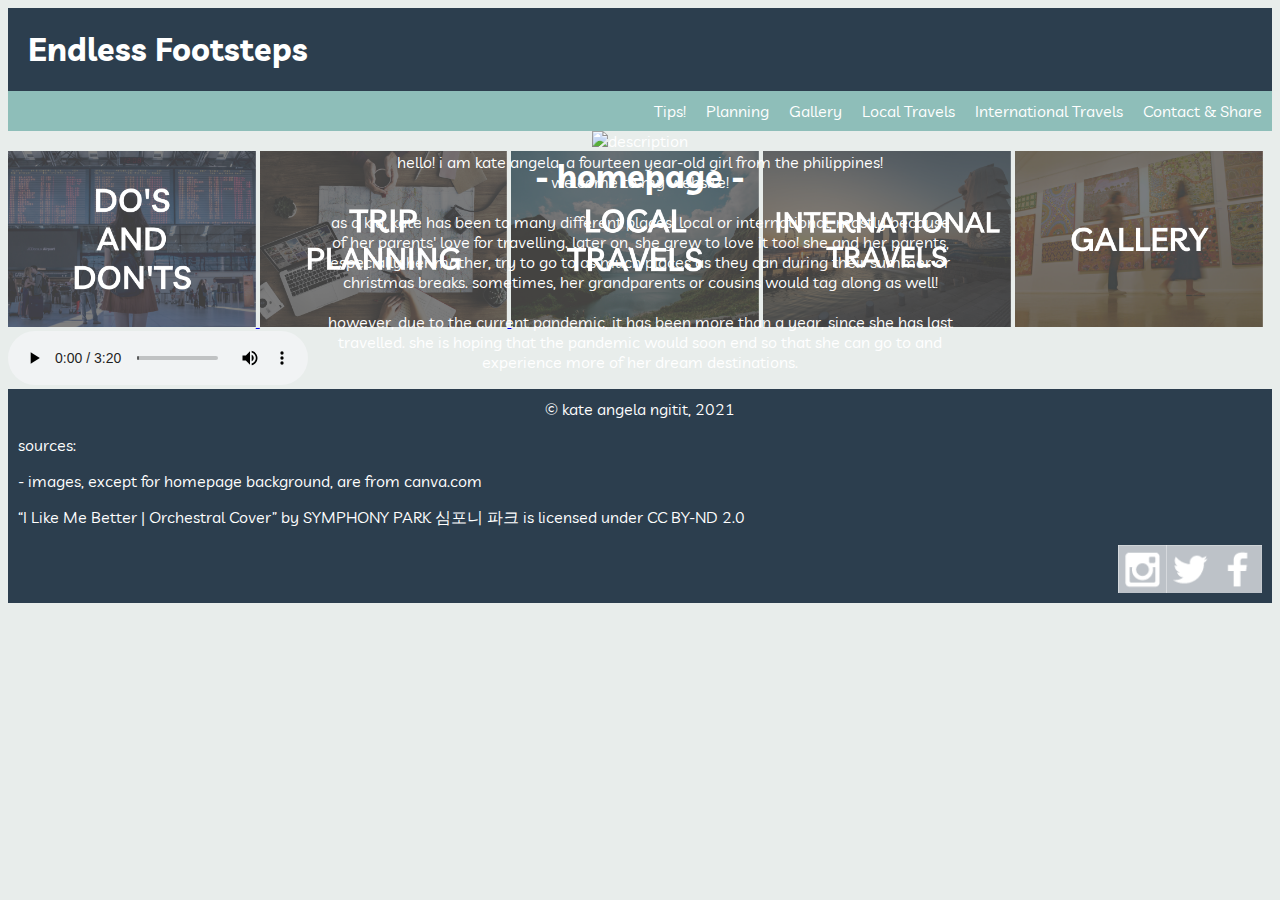
==== index.html @ 98e7bb0f "First Website Upload" ====
<!DOCTYPE html>
<html>
	<head>
		<title> Endless Footsteps </title>
		
		<meta charset = "UTF-8">
		<meta name = "author" content = "Kate Angela Ngitit">
		<meta name = "keywords" content = "HTML, CSS, JavaScript">
		<meta name = "revised" content = "08-February-2022">
	
		<link href="https://fonts.googleapis.com/css?family=Livvic" rel="stylesheet">
		<link href="index.css" rel="stylesheet">
		
	</head>
	
	<body>
		<div class="name">
			<h1> Endless Footsteps </h1>
		</div>
		
		<nav>
			<ul class= "navigation">
				<li class="links"><a href="#contact"> Contact & Share </a></li>
				<li class="links"><a href="#"> International Travels </a></li>
				<li class="links"><a href="#"> Local Travels </a></li>
				<li class="links"><a href="gallery.html"> Gallery </a></li>
				<li class="links"><a href="planning.html"> Planning </a></li>
				<li class="links"><a href="to_do-and-to_not_do.html"> Tips! </a></li>
			</ul>
		</nav>
		
		<div class = "image-bg">
			<img src = "images/banner.png" alt = "description" style = "width: 100%;">
			<h1 class = "home"> - homepage - </h1>
			<div class = "content">
				<p> hello! i am kate angela, a fourteen year-old girl from the philippines!
				<br> welcome to my website! <br><br>
				as a kid, kate has been to many different places, local or international, 
				mostly because of her parents' love for travelling. later on, she grew
				to love it too! she and her parents, especially her mother, try to go to
				as much places as they can during their summer or christmas breaks.
				sometimes, her grandparents or cousins would tag along as well!
				<br><br> however, due to the current pandemic, it has been more than a year,
				since she has last travelled. she is hoping that the pandemic would soon
				end so that she can go to and experience more of her dream destinations.
				</p>
			</div>
		</div>
		
		<div>
			<a href = "to_do-and-to_not_do.html"> 
				<img src = "images/2.png" width="19.6%" height="19.8%" alt = "Do's and Don'ts">
			</a>
			<a href = "planning.html">
				<img src = "images/1.png" width="19.6%" height="19.8%" alt = "Trip Planning">
			</a>
			<img src = "images/3.png" width="19.6%" height="19.8%" alt = "Local Travels">
			<img src = "images/4.png" width="19.6%" height="19.8%" alt = "International Travels">
			<a href = "gallery.html">
				<img src = "images/5.png" width="19.6%" height="19.8%" alt = "Gallery">
			</a>
		</div>
		
		<audio autoplay controls loop>
			<source src="mmfiles/Lauv - 'I Like Me Better'  _ Orchestral Cover.ogg" type="audio/ogg">
			<source src="mmfiles/Lauv - 'I Like Me Better'  _ Orchestral Cover.mp3" type="audio/mpeg">
			Your browser does not support the video element. Kindly update it to the latest version.
		</audio> 

		<footer id="contact">
			<div id="copyright"> &copy kate angela ngitit, 2021 </div>
			<div class="sources">
				<p> sources: </p>
				<p> - images, except for homepage background, are from canva.com </p>
				<p> “I Like Me Better | Orchestral Cover” by SYMPHONY PARK 심포니 파크 is licensed under CC BY-ND 2.0 </p>
			</div>
			<ul class="contacts">
				<li class="sprites"> <a href="https://www.facebook.com/100005296543838/">
						<div class="sprite-1">
						</div>
				</li> 
				<li class="sprites"> <a href="https://twitter.com/kateangela___">		
					<div class="sprite-2">
					</div>
				</li>
				<li class="sprites"> <a href="https://www.instagram.com/ketkaaaaaaat/">
					<div class="sprite-3">
					</div>
				</li>
			</ul>
		</footer>
	</body>
</html>
---- index.css ----
.name {
	float:left;
	width: 100%;
	box-sizing: border-box;
	padding-left: 20px;
	background-color: #2c3e4e;
	color: white;
}

body {
	background: #e8edeb;
	font-family: Livvic;
}

.image-bg {
	position: relative;
	text-align: center;
	color: white;
	width: 100%;
}

.home {
	position: absolute;
	top: 20%;
	left: 50%;
	right: 10%;
	bottom: 50%;
	transform: translate(-50%, -50%);
}

.content {
	position: absolute;
	top: 38%;
	left: 50%;
	right: 0%;
	bottom: 40%;
	transform: translate(-50%, -50%);
}

.navigation {
	list-style-type: none;
	top: 0;
	margin: 0;
	padding: 0;
	width: 100%;
	background-color: #8ebeb9;
	overflow: hidden;
}

.links {
	float: right;
}

.links a:link {
	display: block;
	background-color: #8ebeb9;
	padding: 10px;
	text-align: center;
	text-decoration: none;
	color: white;
}

.links a:visited {
	color: black;
}

.links a:hover {
	background-color: #5da29b;
	color: white;
}

.links a:active {
	background-color: #00b4e9;
	color: white;
}

footer {
	text-align: center;
	color: white;
	box-sizing: border-box;
	background-color: #2c3e4e;
	padding: 10px;
}

.sources {
	text-align: left;
}

.contacts {
	list-style-type: none;
	top: 0;
	margin: 0;
	padding: 0;
	width: 100%;
	overflow: hidden;
}

.sprites {
	float: right;
}

.sprite-1 {
	background: url('images/sprites.png') no-repeat -34px -464px;
	width: 48px;
	height: 48px;
}

.sprite-1:hover {
	background: url('images/sprites.png') no-repeat -34px -154px;
	width: 48px;
	height: 48px;
}

.sprite-2 {
	background: url('images/sprites.png') no-repeat -91px -464px;
	width: 48px;
	height: 48px;
}

.sprite-2:hover {
	background: url('images/sprites.png') no-repeat -91px -154px;
	width: 48px;
	height: 48px;
}

.sprite-3 {
	background: url('images/sprites.png') no-repeat -380px -464px;
	width: 48px;
	height: 48px;
}

.sprite-3:hover {
	background: url('images/sprites.png') no-repeat -380px -154px;
	width: 48px;
	height: 48px;
}
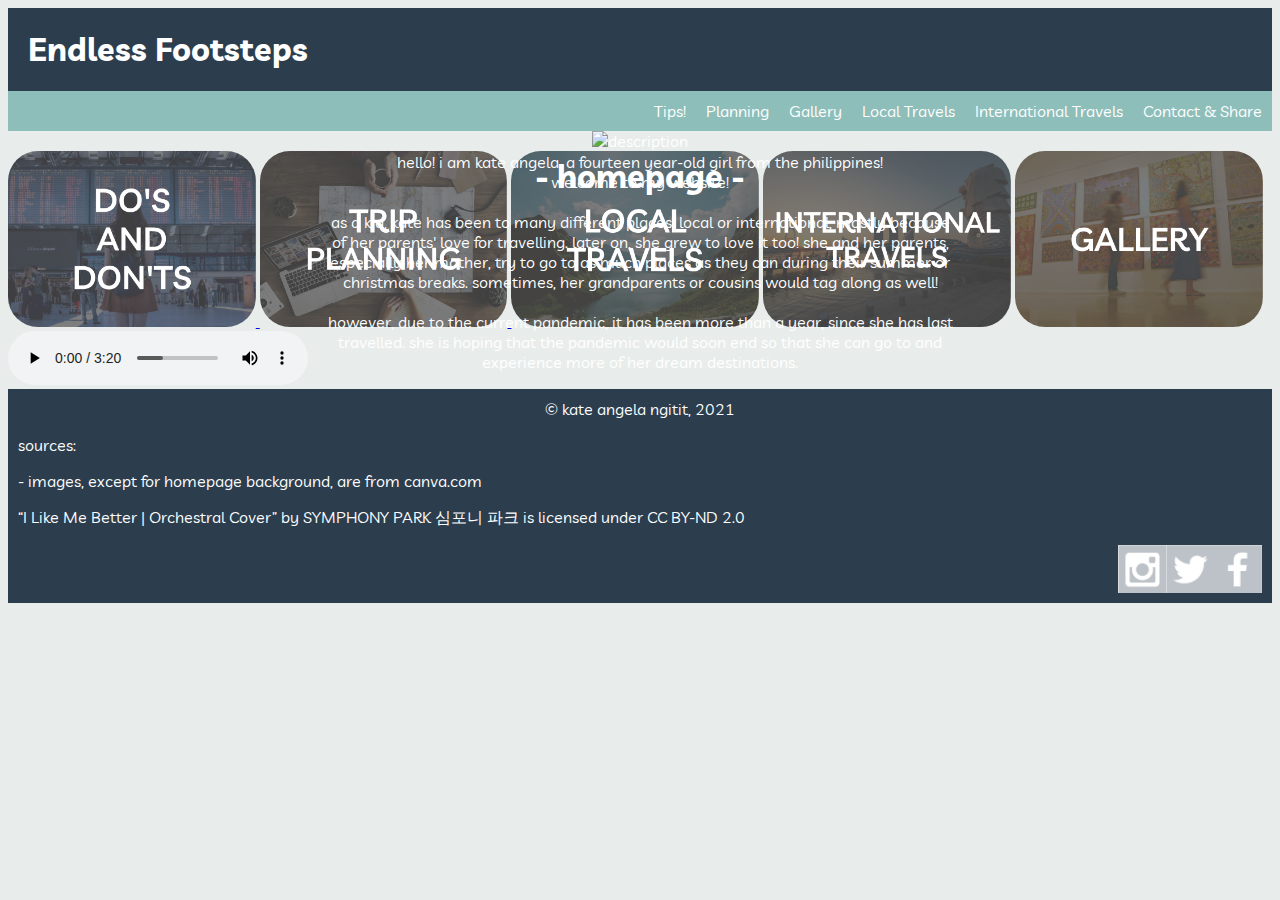
==== commit 6d52b5ab: "Second website upload" ====
--- a/index.html
+++ b/index.html
@@ -49,15 +49,15 @@
 		
 		<div>
 			<a href = "to_do-and-to_not_do.html"> 
-				<img src = "images/2.png" width="19.6%" height="19.8%" alt = "Do's and Don'ts">
+				<img class="imgs" src = "images/2.png" width="19.6%" height="19.6%" alt = "Do's and Don'ts">
 			</a>
 			<a href = "planning.html">
-				<img src = "images/1.png" width="19.6%" height="19.8%" alt = "Trip Planning">
+				<img class="imgs" src = "images/1.png" width="19.6%" height="19.6%" alt = "Trip Planning">
 			</a>
-			<img src = "images/3.png" width="19.6%" height="19.8%" alt = "Local Travels">
-			<img src = "images/4.png" width="19.6%" height="19.8%" alt = "International Travels">
+			<img class="imgs" src = "images/3.png" width="19.6%" height="19.6%" alt = "Local Travels">
+			<img class="imgs" src = "images/4.png" width="19.6%" height="19.6%" alt = "International Travels">
 			<a href = "gallery.html">
-				<img src = "images/5.png" width="19.6%" height="19.8%" alt = "Gallery">
+				<img class="imgs" src = "images/5.png" width="19.6%" height="19.6%" alt = "Gallery">
 			</a>
 		</div>
 		
--- a/index.css
+++ b/index.css
@@ -82,6 +82,14 @@
 	padding: 10px;
 }
 
+.imgs {
+	border-radius: 30px;
+}
+
+.imgs:hover {
+	transform: scale(1.2);
+}
+
 .sources {
 	text-align: left;
 }
